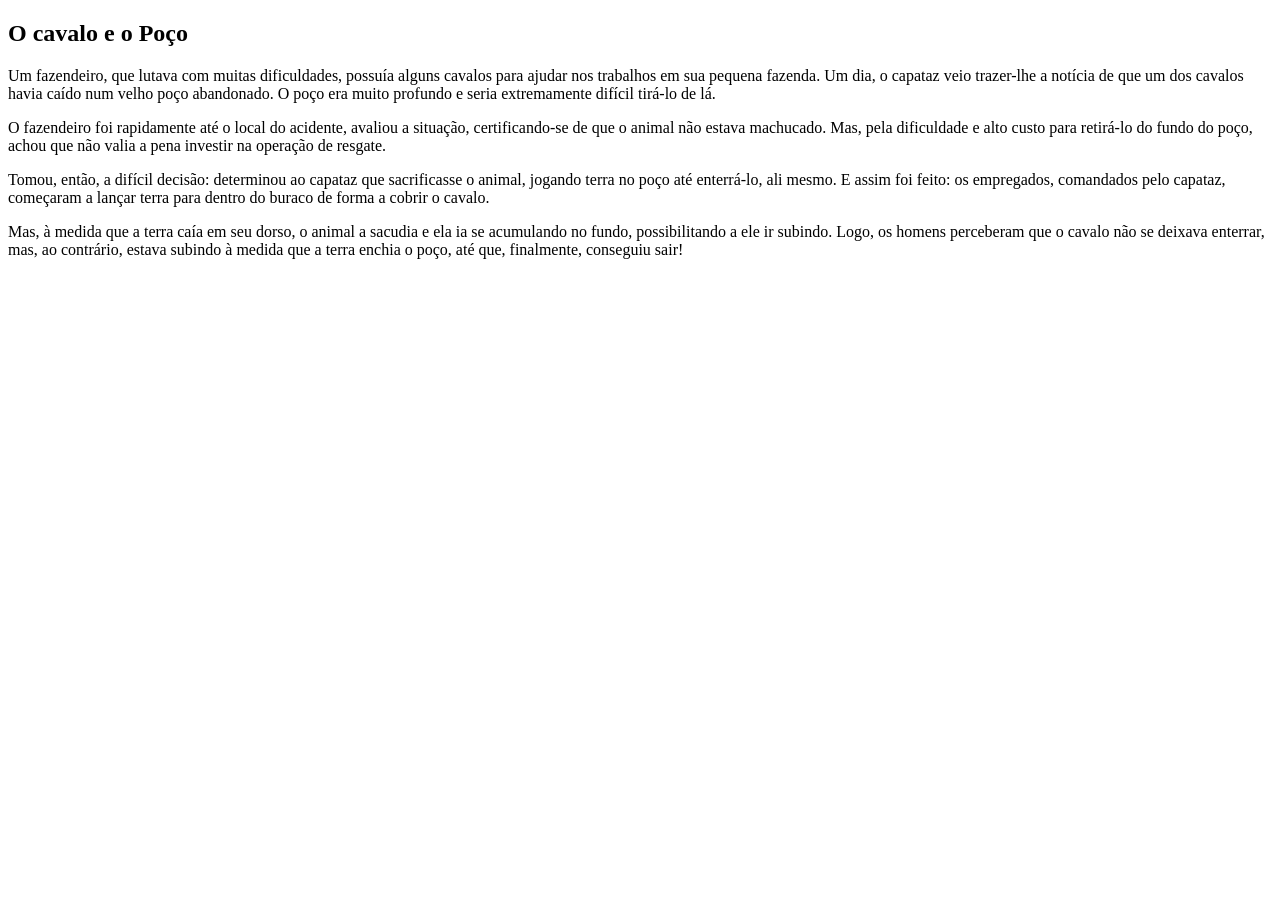
==== cavalopoco.html @ 29a6735b "cavalopoco" ====
<!DOCTYPE html>
<html lang="pt-BR">
<head>
    <meta charset="UTF-8">
    <meta name="viewport" content="width=device-width, initial-scale=1.0">
    <title>Cavalo e o Poço</title>
</head>
<body>
    <h2>O cavalo e o Poço</h2>
    <p>Um fazendeiro, que lutava com muitas dificuldades, possuía alguns cavalos para ajudar nos trabalhos em sua pequena fazenda. Um dia, o capataz veio trazer-lhe a notícia de que um dos cavalos havia caído num velho poço abandonado. O poço era muito profundo e seria extremamente difícil tirá-lo de lá.</p>

    <p>O fazendeiro foi rapidamente até o local do acidente, avaliou a situação, certificando-se de que o animal não estava machucado. Mas, pela dificuldade e alto custo para retirá-lo do fundo do poço, achou que não valia a pena investir na operação de resgate.</p>

    <p>Tomou, então, a difícil decisão: determinou ao capataz que sacrificasse o animal, jogando terra no poço até enterrá-lo, ali mesmo. E assim foi feito: os empregados, comandados pelo capataz, começaram a lançar terra para dentro do buraco de forma a cobrir o cavalo.</p>

    <p>Mas, à medida que a terra caía em seu dorso, o animal a sacudia e ela ia se acumulando no fundo, possibilitando a ele ir subindo. Logo, os homens perceberam que o cavalo não se deixava enterrar, mas, ao contrário, estava subindo à medida que a terra enchia o poço, até que, finalmente, conseguiu sair!
    </p>
</body>
</html>
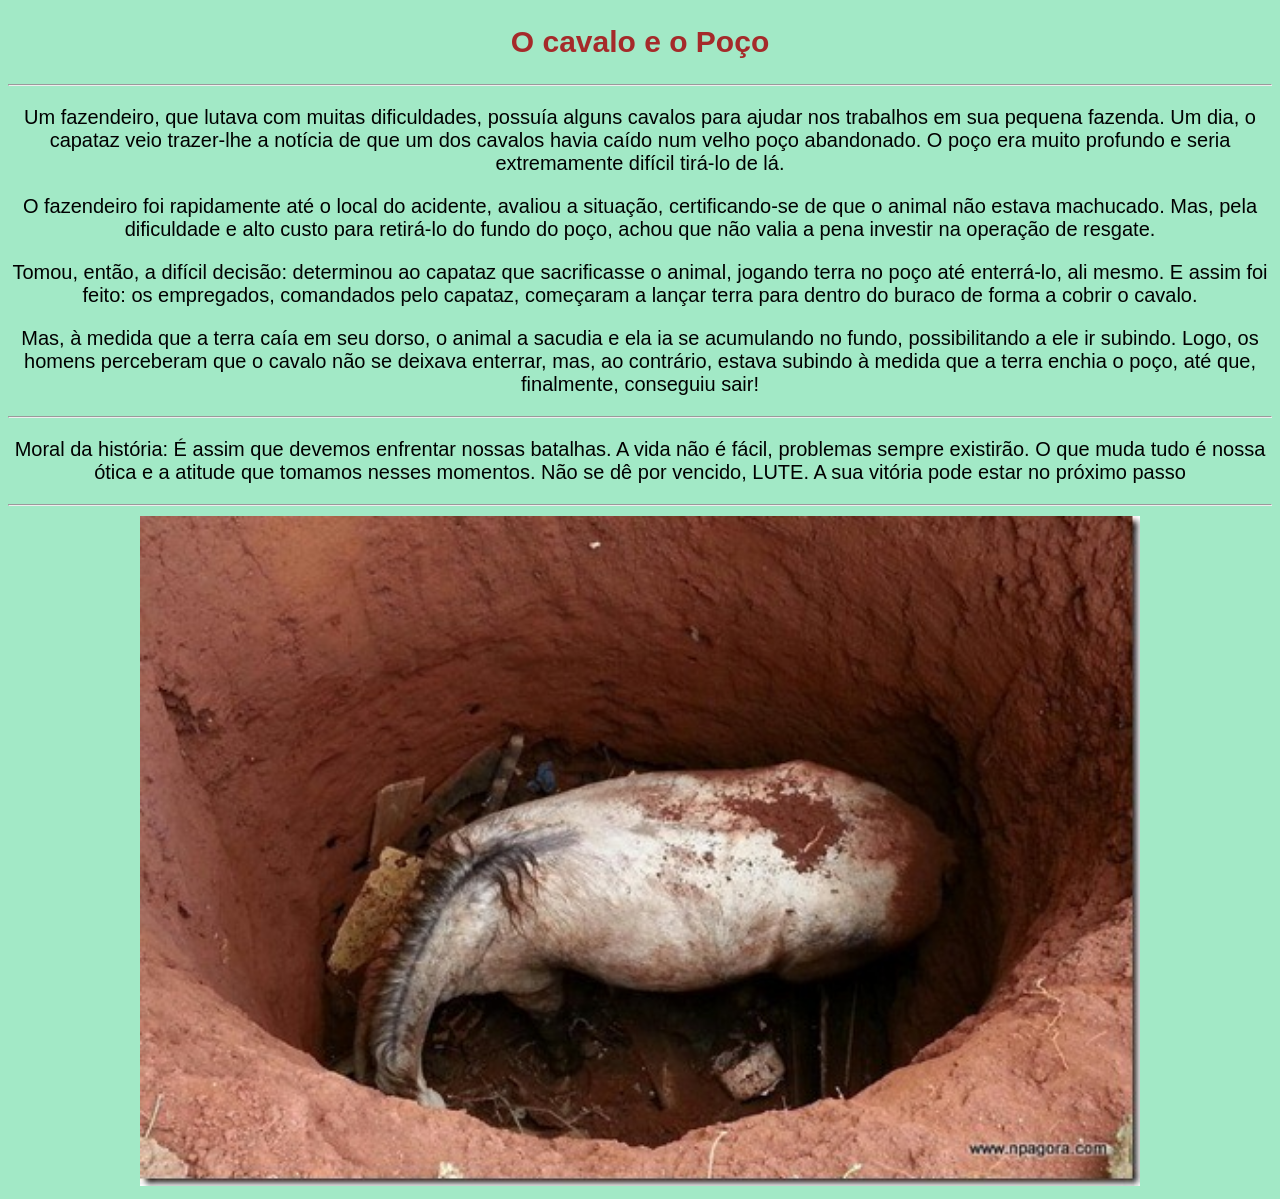
==== commit c9eac8c6: "Histórias corporativas finalizada" ====
--- a/cavalopoco.html
+++ b/cavalopoco.html
@@ -1,19 +1,42 @@
 <!DOCTYPE html>
 <html lang="pt-BR">
+
 <head>
     <meta charset="UTF-8">
     <meta name="viewport" content="width=device-width, initial-scale=1.0">
     <title>Cavalo e o Poço</title>
 </head>
-<body>
-    <h2>O cavalo e o Poço</h2>
-    <p>Um fazendeiro, que lutava com muitas dificuldades, possuía alguns cavalos para ajudar nos trabalhos em sua pequena fazenda. Um dia, o capataz veio trazer-lhe a notícia de que um dos cavalos havia caído num velho poço abandonado. O poço era muito profundo e seria extremamente difícil tirá-lo de lá.</p>
 
-    <p>O fazendeiro foi rapidamente até o local do acidente, avaliou a situação, certificando-se de que o animal não estava machucado. Mas, pela dificuldade e alto custo para retirá-lo do fundo do poço, achou que não valia a pena investir na operação de resgate.</p>
+<body style="background-color: rgba(148, 230, 189, 0.864);">
+    <div style="font-size: 20px; font-family: sans-serif; text-align: center;">
+        <h2 style="color: brown;">O cavalo e o Poço</h2>
+        <hr>
+        <p>Um fazendeiro, que lutava com muitas dificuldades, possuía alguns cavalos para ajudar nos trabalhos em sua
+            pequena fazenda. Um dia, o capataz veio trazer-lhe a notícia de que um dos cavalos havia caído num velho
+            poço
+            abandonado. O poço era muito profundo e seria extremamente difícil tirá-lo de lá.</p>
 
-    <p>Tomou, então, a difícil decisão: determinou ao capataz que sacrificasse o animal, jogando terra no poço até enterrá-lo, ali mesmo. E assim foi feito: os empregados, comandados pelo capataz, começaram a lançar terra para dentro do buraco de forma a cobrir o cavalo.</p>
+        <p>O fazendeiro foi rapidamente até o local do acidente, avaliou a situação, certificando-se de que o animal não
+            estava machucado. Mas, pela dificuldade e alto custo para retirá-lo do fundo do poço, achou que não valia a
+            pena
+            investir na operação de resgate.</p>
 
-    <p>Mas, à medida que a terra caía em seu dorso, o animal a sacudia e ela ia se acumulando no fundo, possibilitando a ele ir subindo. Logo, os homens perceberam que o cavalo não se deixava enterrar, mas, ao contrário, estava subindo à medida que a terra enchia o poço, até que, finalmente, conseguiu sair!
-    </p>
+        <p>Tomou, então, a difícil decisão: determinou ao capataz que sacrificasse o animal, jogando terra no poço até
+            enterrá-lo, ali mesmo. E assim foi feito: os empregados, comandados pelo capataz, começaram a lançar terra
+            para
+            dentro do buraco de forma a cobrir o cavalo.</p>
+
+        <p>Mas, à medida que a terra caía em seu dorso, o animal a sacudia e ela ia se acumulando no fundo,
+            possibilitando a
+            ele ir subindo. Logo, os homens perceberam que o cavalo não se deixava enterrar, mas, ao contrário, estava
+            subindo à medida que a terra enchia o poço, até que, finalmente, conseguiu sair!</p>
+        <hr>    
+        <p>Moral da história: É assim que devemos enfrentar nossas batalhas. A vida não é fácil, problemas sempre
+            existirão. O que muda tudo é nossa ótica e a atitude que tomamos nesses momentos. Não se dê por vencido,
+            LUTE. A sua vitória pode estar no próximo passo</p>
+        <hr>    
+        <img src="cavalopoço.jpeg" style="width: 1000px;">
+    </div>
 </body>
+
 </html>
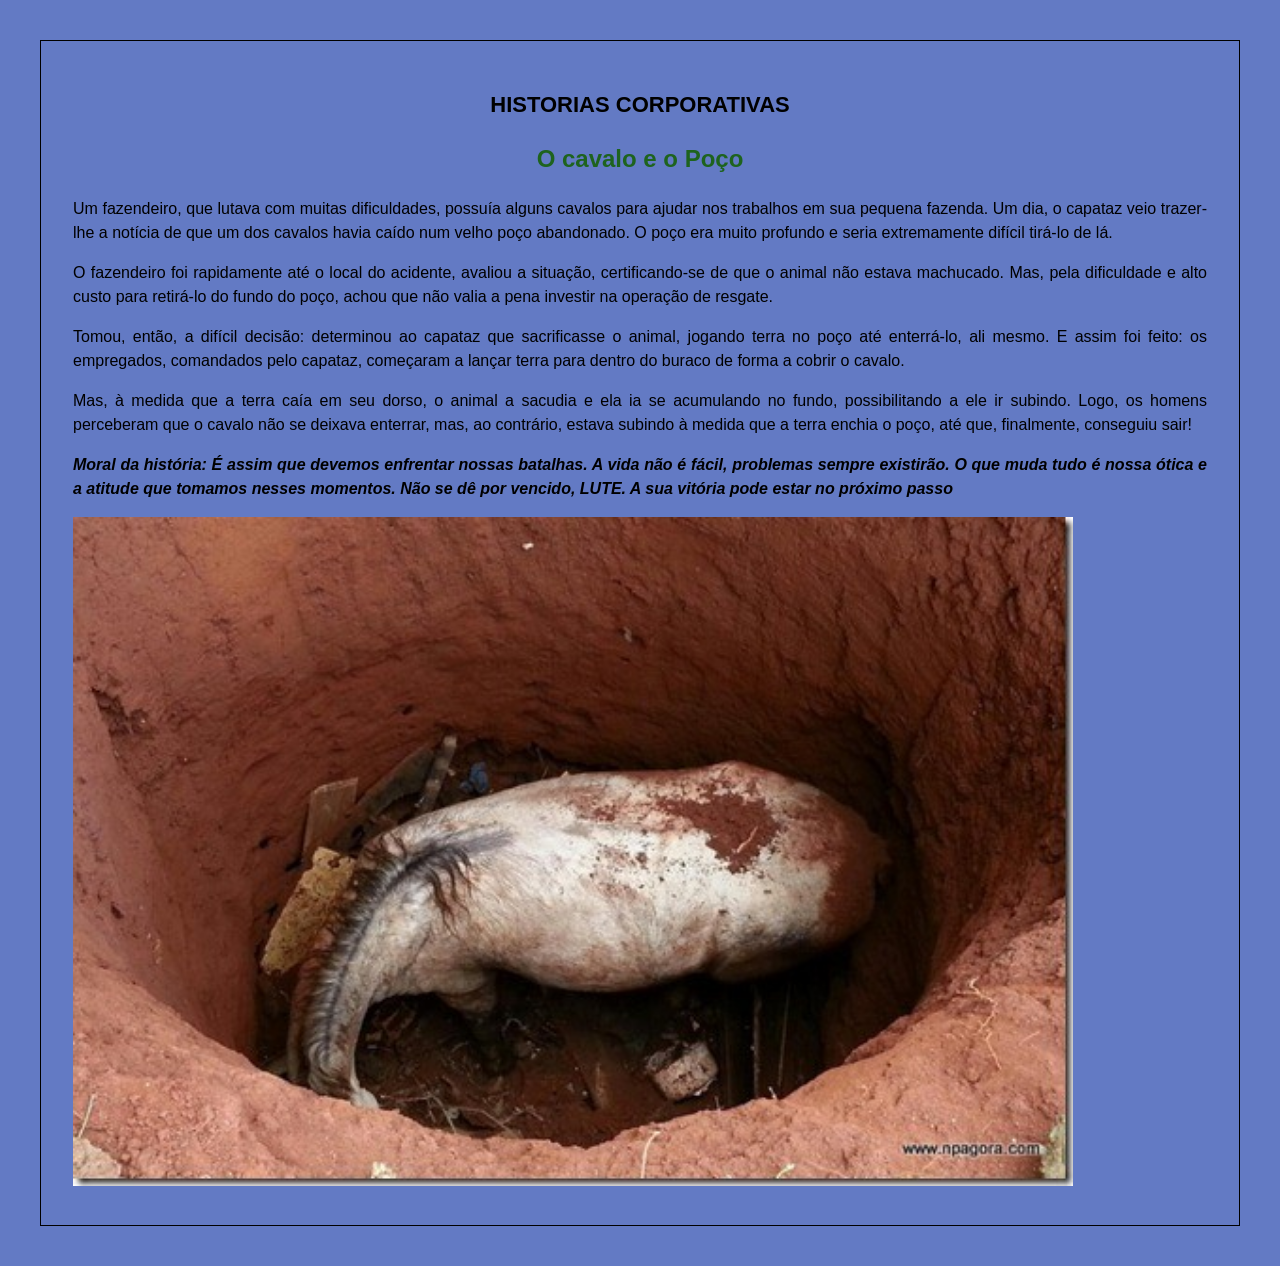
==== commit 8e0dc1ba: "aula06" ====
--- a/cavalopoco.html
+++ b/cavalopoco.html
@@ -5,12 +5,15 @@
     <meta charset="UTF-8">
     <meta name="viewport" content="width=device-width, initial-scale=1.0">
     <title>Cavalo e o Poço</title>
+    <link rel="stylesheet" href="style.css">
 </head>
 
-<body style="background-color: rgba(148, 230, 189, 0.864);">
-    <div style="font-size: 20px; font-family: sans-serif; text-align: center;">
-        <h2 style="color: brown;">O cavalo e o Poço</h2>
-        <hr>
+<body>
+    <header>
+        <h1> HISTORIAS CORPORATIVAS </h1>
+    </header>
+    <div>
+        <h2>O cavalo e o Poço</h2>
         <p>Um fazendeiro, que lutava com muitas dificuldades, possuía alguns cavalos para ajudar nos trabalhos em sua
             pequena fazenda. Um dia, o capataz veio trazer-lhe a notícia de que um dos cavalos havia caído num velho
             poço
@@ -29,12 +32,10 @@
         <p>Mas, à medida que a terra caía em seu dorso, o animal a sacudia e ela ia se acumulando no fundo,
             possibilitando a
             ele ir subindo. Logo, os homens perceberam que o cavalo não se deixava enterrar, mas, ao contrário, estava
-            subindo à medida que a terra enchia o poço, até que, finalmente, conseguiu sair!</p>
-        <hr>    
-        <p>Moral da história: É assim que devemos enfrentar nossas batalhas. A vida não é fácil, problemas sempre
+            subindo à medida que a terra enchia o poço, até que, finalmente, conseguiu sair!</p> 
+        <p><b><i>Moral da história: É assim que devemos enfrentar nossas batalhas. A vida não é fácil, problemas sempre
             existirão. O que muda tudo é nossa ótica e a atitude que tomamos nesses momentos. Não se dê por vencido,
-            LUTE. A sua vitória pode estar no próximo passo</p>
-        <hr>    
+            LUTE. A sua vitória pode estar no próximo passo</i></b></p>  
         <img src="cavalopoço.jpeg" style="width: 1000px;">
     </div>
 </body>
--- a/style.css
+++ b/style.css
@@ -0,0 +1,17 @@
+body{
+    background-color: rgb(99, 122, 196);
+    line-height: 1.5;
+    font-family: sans-serif;
+    text-align: justify;
+    margin: 2.5em;
+    padding: 2em;
+    border: solid 1px;
+}
+h1{
+    text-align: center;
+    font-size: 22px;
+}
+h2{
+    text-align: center;
+    color: rgb(30, 99, 30);
+}
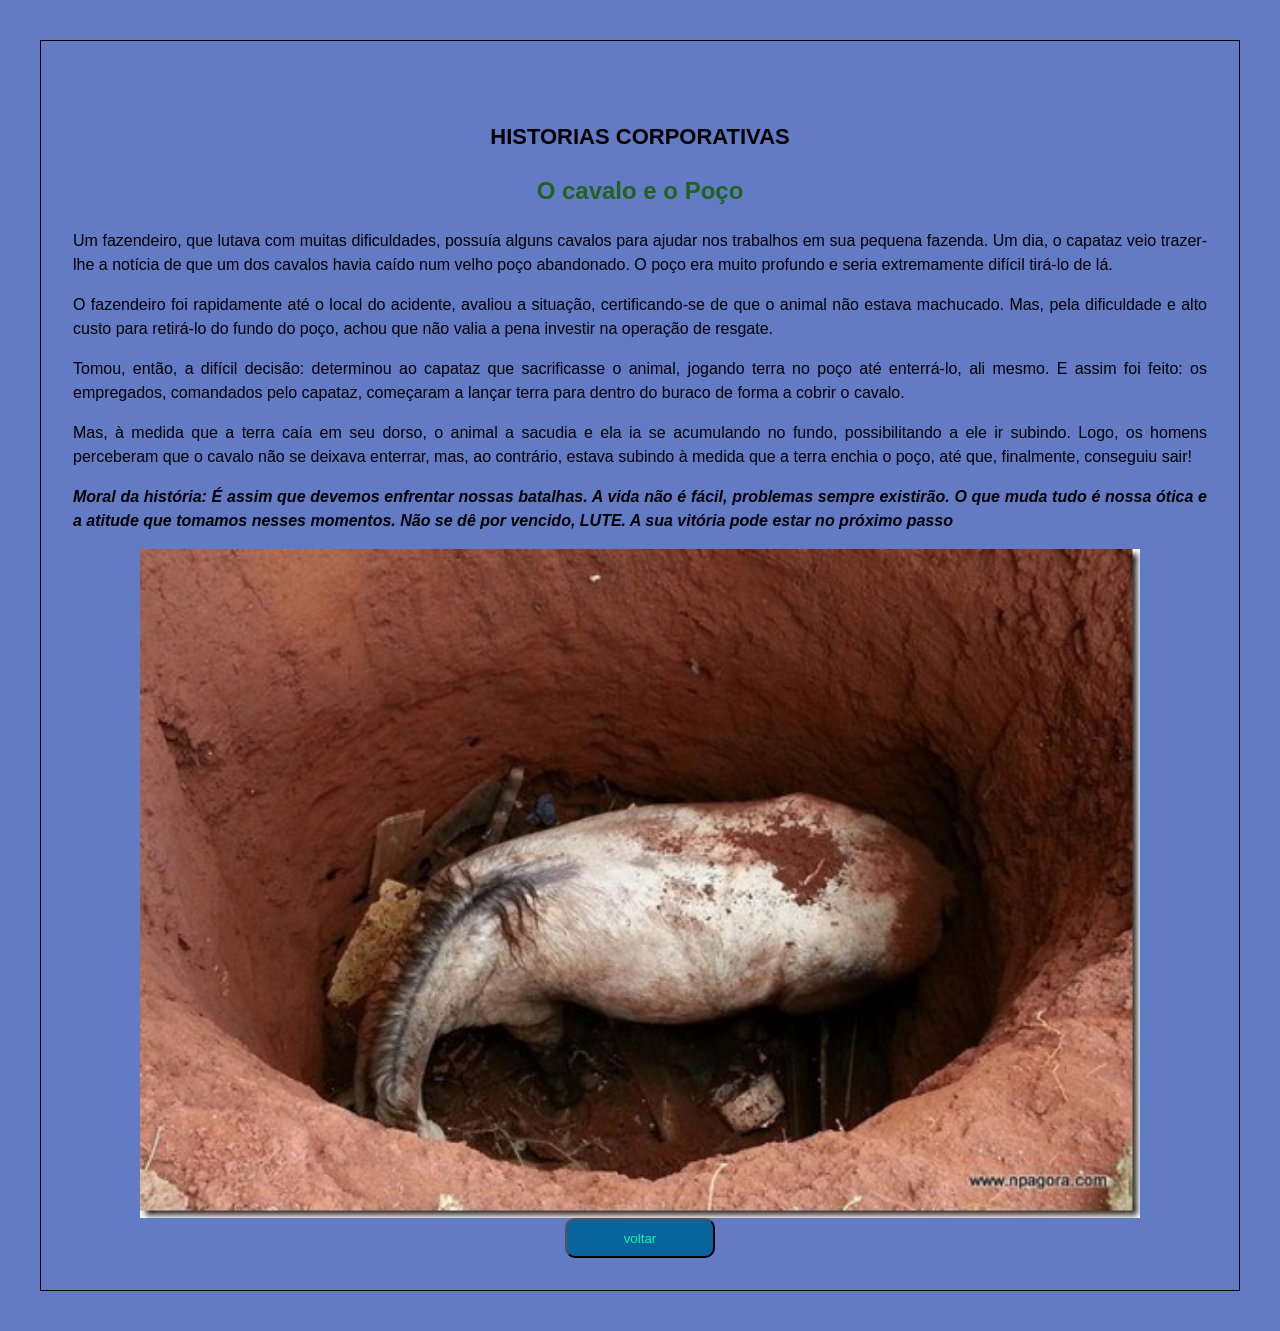
==== commit 5e3be5e0: "aula06" ====
--- a/cavalopoco.html
+++ b/cavalopoco.html
@@ -12,7 +12,7 @@
     <header>
         <h1> HISTORIAS CORPORATIVAS </h1>
     </header>
-    <div>
+    
         <h2>O cavalo e o Poço</h2>
         <p>Um fazendeiro, que lutava com muitas dificuldades, possuía alguns cavalos para ajudar nos trabalhos em sua
             pequena fazenda. Um dia, o capataz veio trazer-lhe a notícia de que um dos cavalos havia caído num velho
@@ -37,7 +37,8 @@
             existirão. O que muda tudo é nossa ótica e a atitude que tomamos nesses momentos. Não se dê por vencido,
             LUTE. A sua vitória pode estar no próximo passo</i></b></p>  
         <img src="cavalopoço.jpeg" style="width: 1000px;">
-    </div>
+    
+        <button><a href="index.html"> voltar</button>
 </body>
 
 </html>
--- a/style.css
+++ b/style.css
@@ -15,3 +15,27 @@
     text-align: center;
     color: rgb(30, 99, 30);
 }
+button{
+    width: 150px;
+    height: 40px;
+    border-radius: 10px;
+    background-color: rgba(0, 97, 153, 0.911);
+
+    display: block;
+    margin: auto;
+}
+button a{
+    font-family: Verdana, Verdana, Geneva, Tahoma, sans-serif;
+    color: rgb(0, 255, 170);
+    text-decoration: none;
+}
+
+img{
+    display: block;
+    margin: auto;
+    width: 50%;
+}
+header{
+    padding-top: 2em;
+    padding
+}
